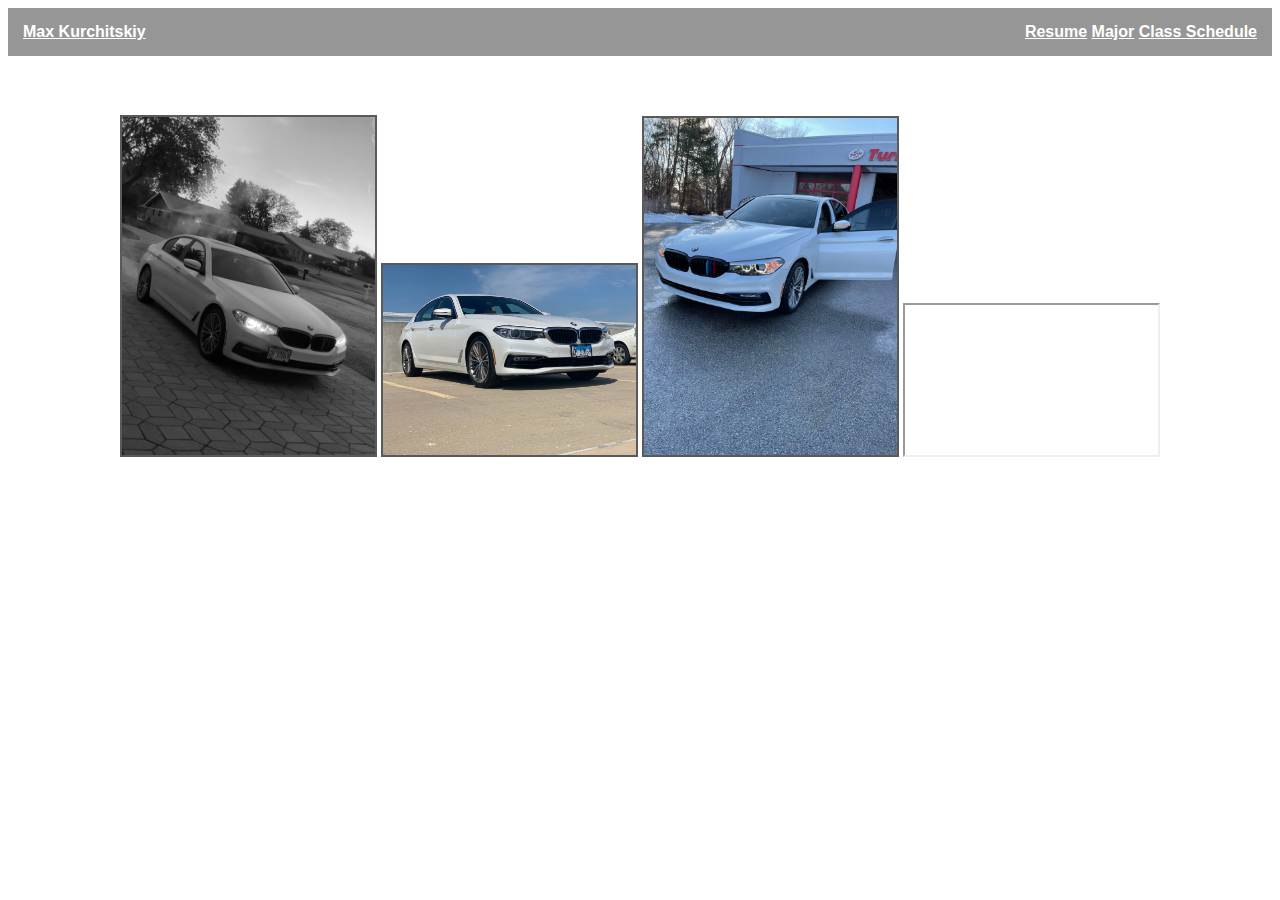
==== index.html @ 9811eeca "Added more css and background" ====
<!DOCTYPE html>
<html lang="en">
    <head>
	    <meta charset="UTF-8">
	    <title> Navigation </title>

		<link rel="stylesheet" href="css/style.css">
    </head>
    <body>
	    <header>
		    <nav>
				<a id="homeLink" href="index.html">Max Kurchitskiy</a>
				<a href="resume.html">Resume</a>
				<a href="major.html">Major</a>
				<a href="classSchedule.html">Class Schedule</a>
		    </nav>
	    </header>
		<section class="car">
			<h3>Here are a few pictures of my car.</h3>
			<div class="carPictures">
				<img src="images/car1.jpg" alt="Enjoy this picture!" width="20%" height="20%">
				<img src="images/car3.jpg" alt="When I first got the car!." width="20%" height="20%">
				<img src="images/car2.jpg" alt="I always try and keep my car clean." width="20%" height="20%">  
				<iframe width="20%" height="20%" src="https://www.youtube.com/embed/tFWLnf-aZuE" title="Night Lovell - Deira City Centre / M4 Performance" allow="accelerometer; autoplay; clipboard-write; encrypted-media; gyroscope; picture-in-picture; web-share" allowfullscreen></iframe>
			</div>
		</section>
	</body>
</html>
---- css/style.css ----
body {
  background-image: url("../images/background.jpg");
  background-repeat: repeat;
  background-size:cover;
  font-family: Verdana, sans-serif;
  color: white; /* add background color to see text better */
}

header {
  background-color: rgb(150,150,150);
  text-align: right;
  padding: 15px;
  color: white;
}

header a {
  color: white;
  font-weight: bold;
}

header #homeLink {
  float: left;
}

.car {
  text-align: center;
  width: 100%;
}

.car img{
  border: 2.5px solid;
  border-color: rgb(90, 90, 90);
}

.carPictures {
  text-align: center;
}
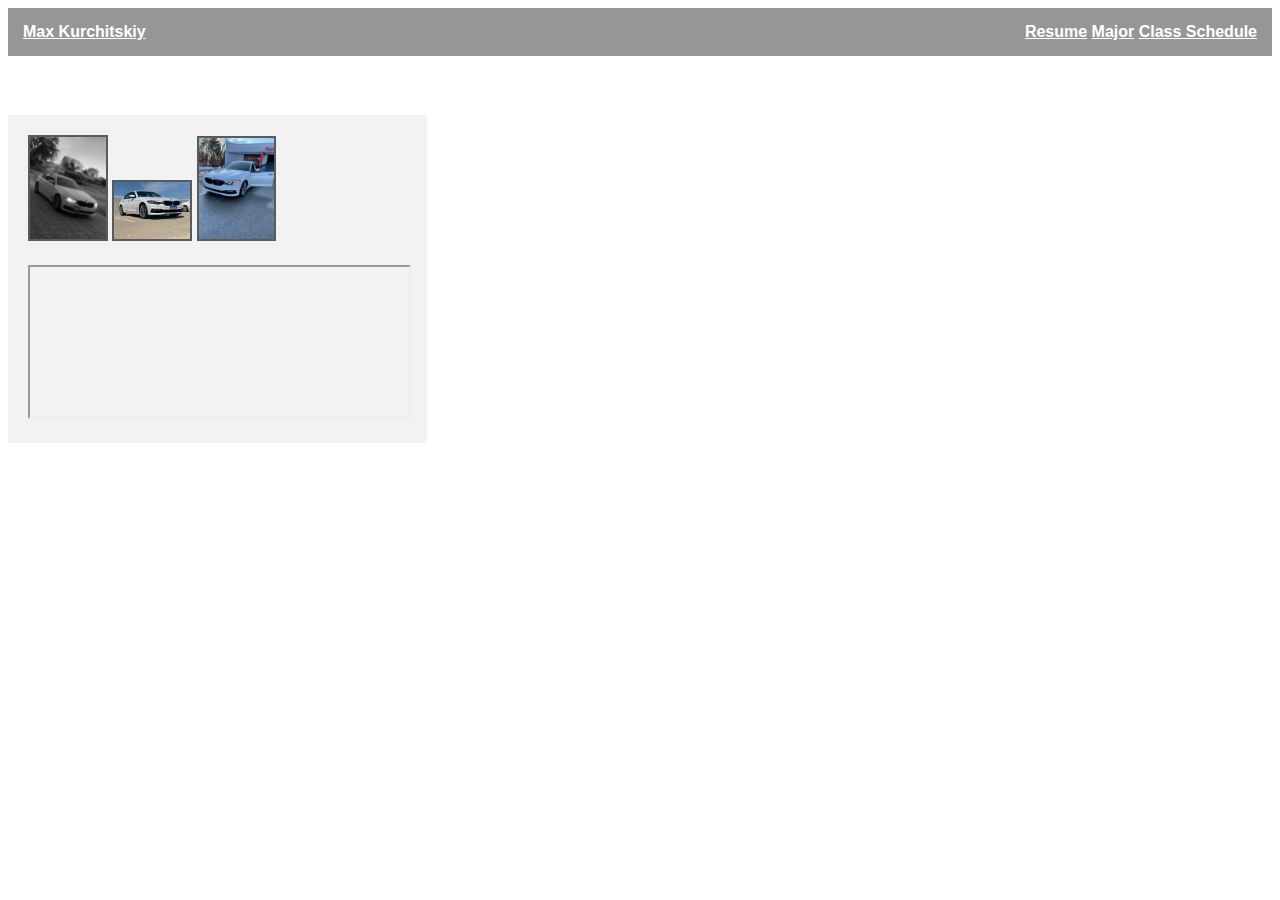
==== commit 4bbe1fcf: "Added css" ====
--- a/index.html
+++ b/index.html
@@ -21,7 +21,7 @@
 				<img src="images/car1.jpg" alt="Enjoy this picture!" width="20%" height="20%">
 				<img src="images/car3.jpg" alt="When I first got the car!." width="20%" height="20%">
 				<img src="images/car2.jpg" alt="I always try and keep my car clean." width="20%" height="20%">  
-				<iframe width="20%" height="20%" src="https://www.youtube.com/embed/tFWLnf-aZuE" title="Night Lovell - Deira City Centre / M4 Performance" allow="accelerometer; autoplay; clipboard-write; encrypted-media; gyroscope; picture-in-picture; web-share" allowfullscreen></iframe>
+				<iframe id="video" width="20%" height="20%" src="https://www.youtube.com/embed/tFWLnf-aZuE" title="Night Lovell - Deira City Centre / M4 Performance" allow="accelerometer; autoplay; clipboard-write; encrypted-media; gyroscope; picture-in-picture; web-share" allowfullscreen></iframe>
 			</div>
 		</section>
 	</body>
--- a/css/style.css
+++ b/css/style.css
@@ -24,15 +24,30 @@
 }
 
 .car {
+  display: ;
+  flex-wrap: wrap;
+  justify-content: space-between;
+}
+
+.car h3 {
   text-align: center;
-  width: 100%;
 }
 
 .car img{
   border: 2.5px solid;
   border-color: rgb(90, 90, 90);
+  max-width: 100%;
+  height: auto;
 }
 
 .carPictures {
-  text-align: center;
+  width: 30%;
+  background-color: #f2f2f2;
+  margin-bottom: 20px;
+  padding: 20px;
 }
+
+#video {
+  width: 100%;
+  margin-top: 20px;
+}
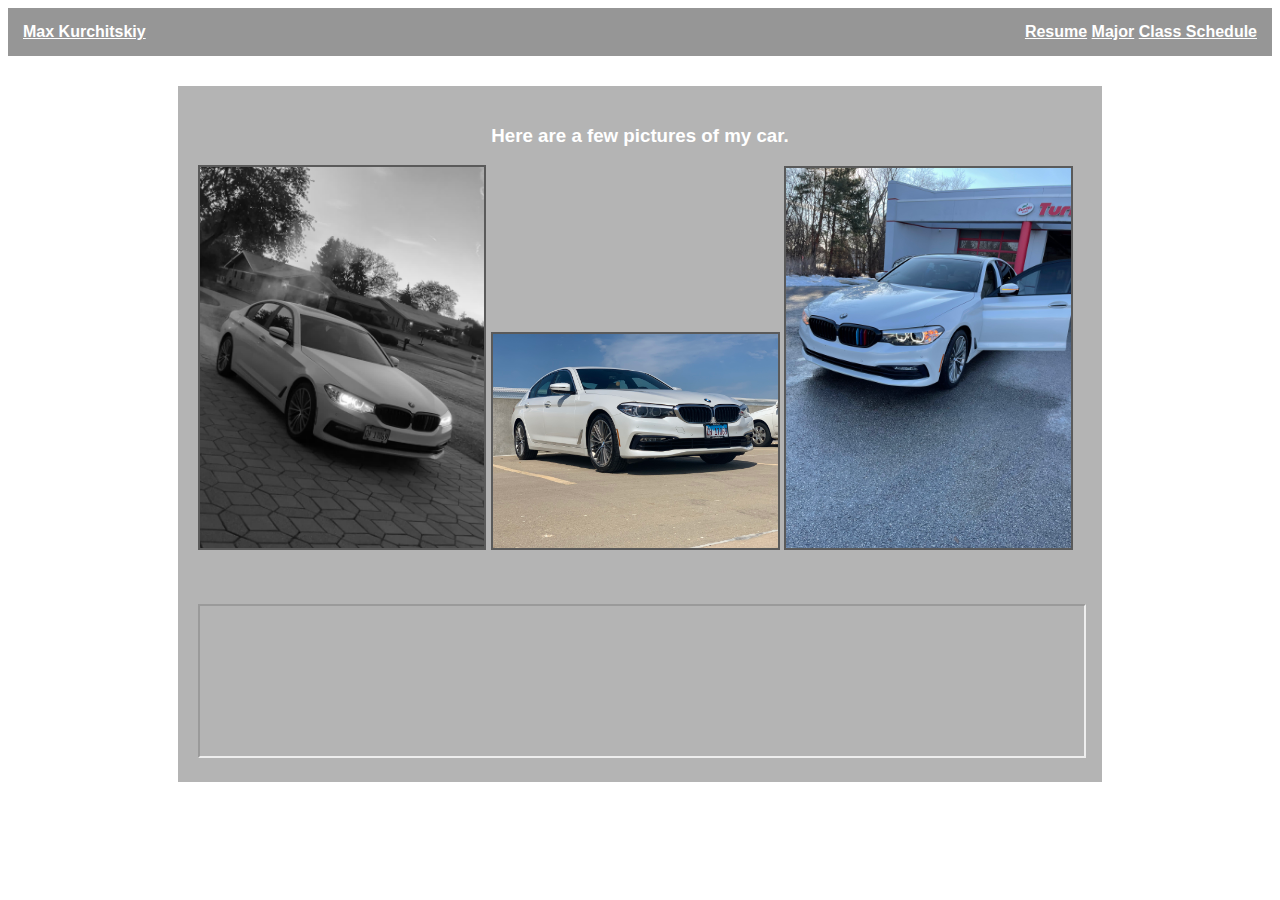
==== commit cf83e926: "Finished CSS" ====
--- a/index.html
+++ b/index.html
@@ -16,13 +16,13 @@
 		    </nav>
 	    </header>
 		<section class="car">
-			<h3>Here are a few pictures of my car.</h3>
-			<div class="carPictures">
+			<div class="background">
+				<h3>Here are a few pictures of my car.</h3>
 				<img src="images/car1.jpg" alt="Enjoy this picture!" width="20%" height="20%">
 				<img src="images/car3.jpg" alt="When I first got the car!." width="20%" height="20%">
 				<img src="images/car2.jpg" alt="I always try and keep my car clean." width="20%" height="20%">  
-				<iframe id="video" width="20%" height="20%" src="https://www.youtube.com/embed/tFWLnf-aZuE" title="Night Lovell - Deira City Centre / M4 Performance" allow="accelerometer; autoplay; clipboard-write; encrypted-media; gyroscope; picture-in-picture; web-share" allowfullscreen></iframe>
+				<iframe id="video" src="https://www.youtube.com/embed/tFWLnf-aZuE" title="Night Lovell - Deira City Centre / M4 Performance" allow="accelerometer; autoplay; clipboard-write; encrypted-media; gyroscope; picture-in-picture; web-share" allowfullscreen></iframe>
 			</div>
 		</section>
 	</body>
-</html>+</html--- a/css/style.css
+++ b/css/style.css
@@ -23,8 +23,18 @@
   float: left;
 }
 
+.background {
+  width: 70%;
+  background-color: rgb(180,180,180);
+  margin-bottom: 20px;
+  margin-left: auto;
+  margin-right: auto;
+  margin-top: 30px;
+  padding: 20px;
+}
+
 .car {
-  display: ;
+  display: block;
   flex-wrap: wrap;
   justify-content: space-between;
 }
@@ -38,16 +48,10 @@
   border-color: rgb(90, 90, 90);
   max-width: 100%;
   height: auto;
-}
-
-.carPictures {
-  width: 30%;
-  background-color: #f2f2f2;
-  margin-bottom: 20px;
-  padding: 20px;
+  width: calc(33.33% - 10px); 
 }
 
 #video {
   width: 100%;
-  margin-top: 20px;
+  margin-top: 50px;
 }
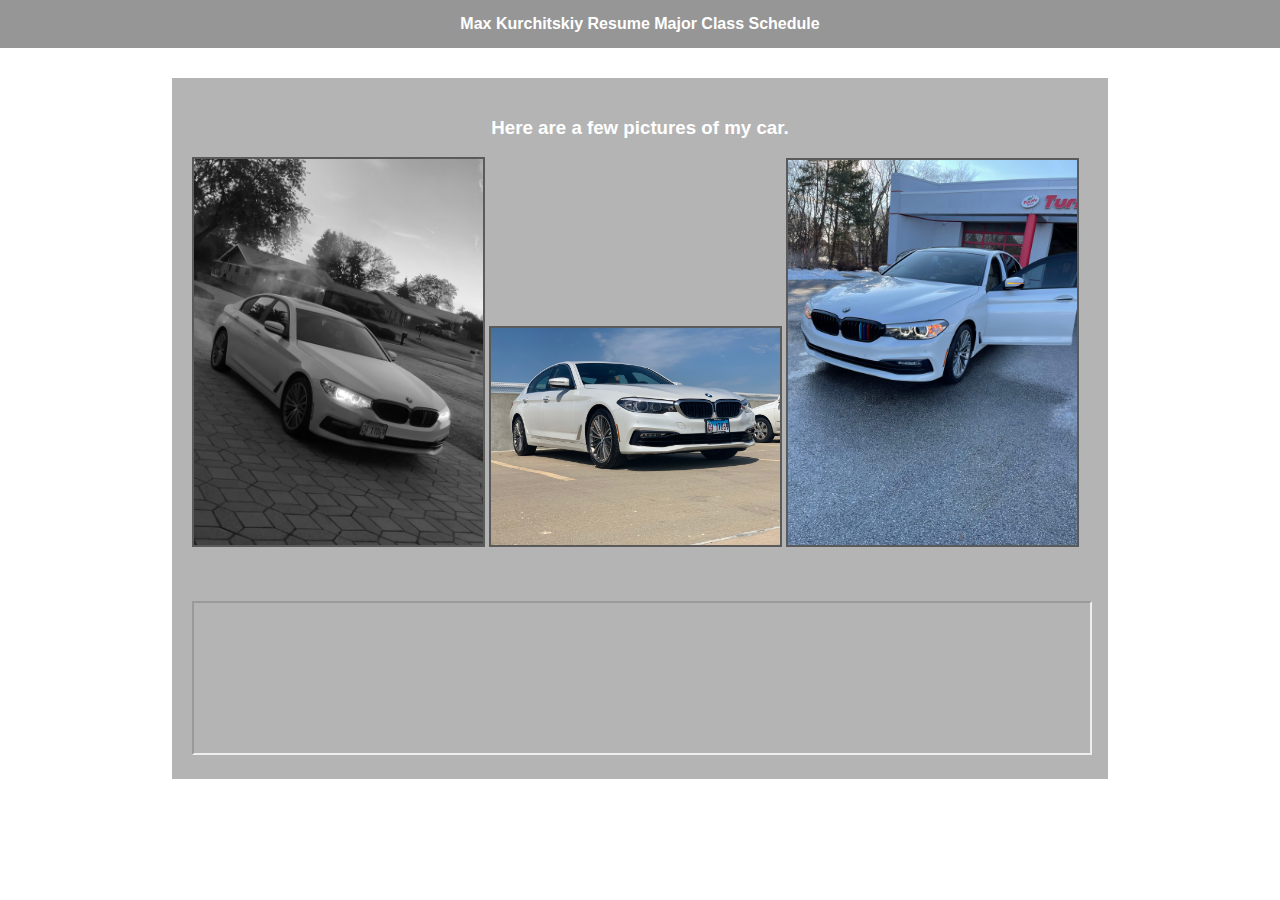
==== commit d5be62b8: "Final Project 2" ====
--- a/index.html
+++ b/index.html
@@ -1,28 +1,28 @@
 <!DOCTYPE html>
 <html lang="en">
-    <head>
-	    <meta charset="UTF-8">
-	    <title> Navigation </title>
-
-		<link rel="stylesheet" href="css/style.css">
-    </head>
-    <body>
-	    <header>
-		    <nav>
-				<a id="homeLink" href="index.html">Max Kurchitskiy</a>
-				<a href="resume.html">Resume</a>
-				<a href="major.html">Major</a>
-				<a href="classSchedule.html">Class Schedule</a>
-		    </nav>
-	    </header>
-		<section class="car">
-			<div class="background">
-				<h3>Here are a few pictures of my car.</h3>
-				<img src="images/car1.jpg" alt="Enjoy this picture!" width="20%" height="20%">
-				<img src="images/car3.jpg" alt="When I first got the car!." width="20%" height="20%">
-				<img src="images/car2.jpg" alt="I always try and keep my car clean." width="20%" height="20%">  
-				<iframe id="video" src="https://www.youtube.com/embed/tFWLnf-aZuE" title="Night Lovell - Deira City Centre / M4 Performance" allow="accelerometer; autoplay; clipboard-write; encrypted-media; gyroscope; picture-in-picture; web-share" allowfullscreen></iframe>
-			</div>
-		</section>
-	</body>
-</html+<head>
+  <meta charset="UTF-8">
+  <title>Max Kurchitskiy</title>
+  <link rel="stylesheet" type="text/css" href="css/normalize.css">
+  <link rel="stylesheet" href="css/style.css">
+</head>
+  <body>
+	<header>
+	  <nav class="nav">
+		<a id="homeLink" href="index.html">Max Kurchitskiy</a>
+		<a href="resume.html">Resume</a>
+		<a href="major.html">Major</a>
+		<a href="classSchedule.html">Class Schedule</a>
+	  </nav>
+	</header>
+	<section class="car">
+	  <div class="background">
+		<h3>Here are a few pictures of my car.</h3>
+		<img src="images/car1.jpg" alt="Enjoy this picture!">
+		<img src="images/car3.jpg" alt="When I first got the car!.">
+		<img src="images/car2.jpg" alt="I always try and keep my car clean.">  
+		<iframe id="video" src="https://www.youtube.com/embed/tFWLnf-aZuE" title="Night Lovell - Deira City Centre / M4 Performance" allow="accelerometer; autoplay; clipboard-write; encrypted-media; gyroscope; picture-in-picture; web-share" allowfullscreen></iframe>
+	  </div>
+	</section>
+  </body>
+</html>--- a/css/style.css
+++ b/css/style.css
@@ -1,4 +1,3 @@
-
 body {
   background-image: url("../images/background.jpg");
   background-repeat: repeat;
@@ -9,7 +8,8 @@
 
 header {
   background-color: rgb(150,150,150);
-  text-align: right;
+  text-align: center;
+  float: center;
   padding: 15px;
   color: white;
 }
@@ -17,10 +17,12 @@
 header a {
   color: white;
   font-weight: bold;
+  text-decoration: none;
 }
 
 header #homeLink {
-  float: left;
+  float: center;
+  text-decoration: none;
 }
 
 .background {
@@ -31,6 +33,7 @@
   margin-right: auto;
   margin-top: 30px;
   padding: 20px;
+  overflow: hidden;
 }
 
 .car {
@@ -55,3 +58,9 @@
   width: 100%;
   margin-top: 50px;
 }
+
+.background #cyberpic{
+  float: right;
+  margin-top: 50px;
+  width: 50%;  
+}